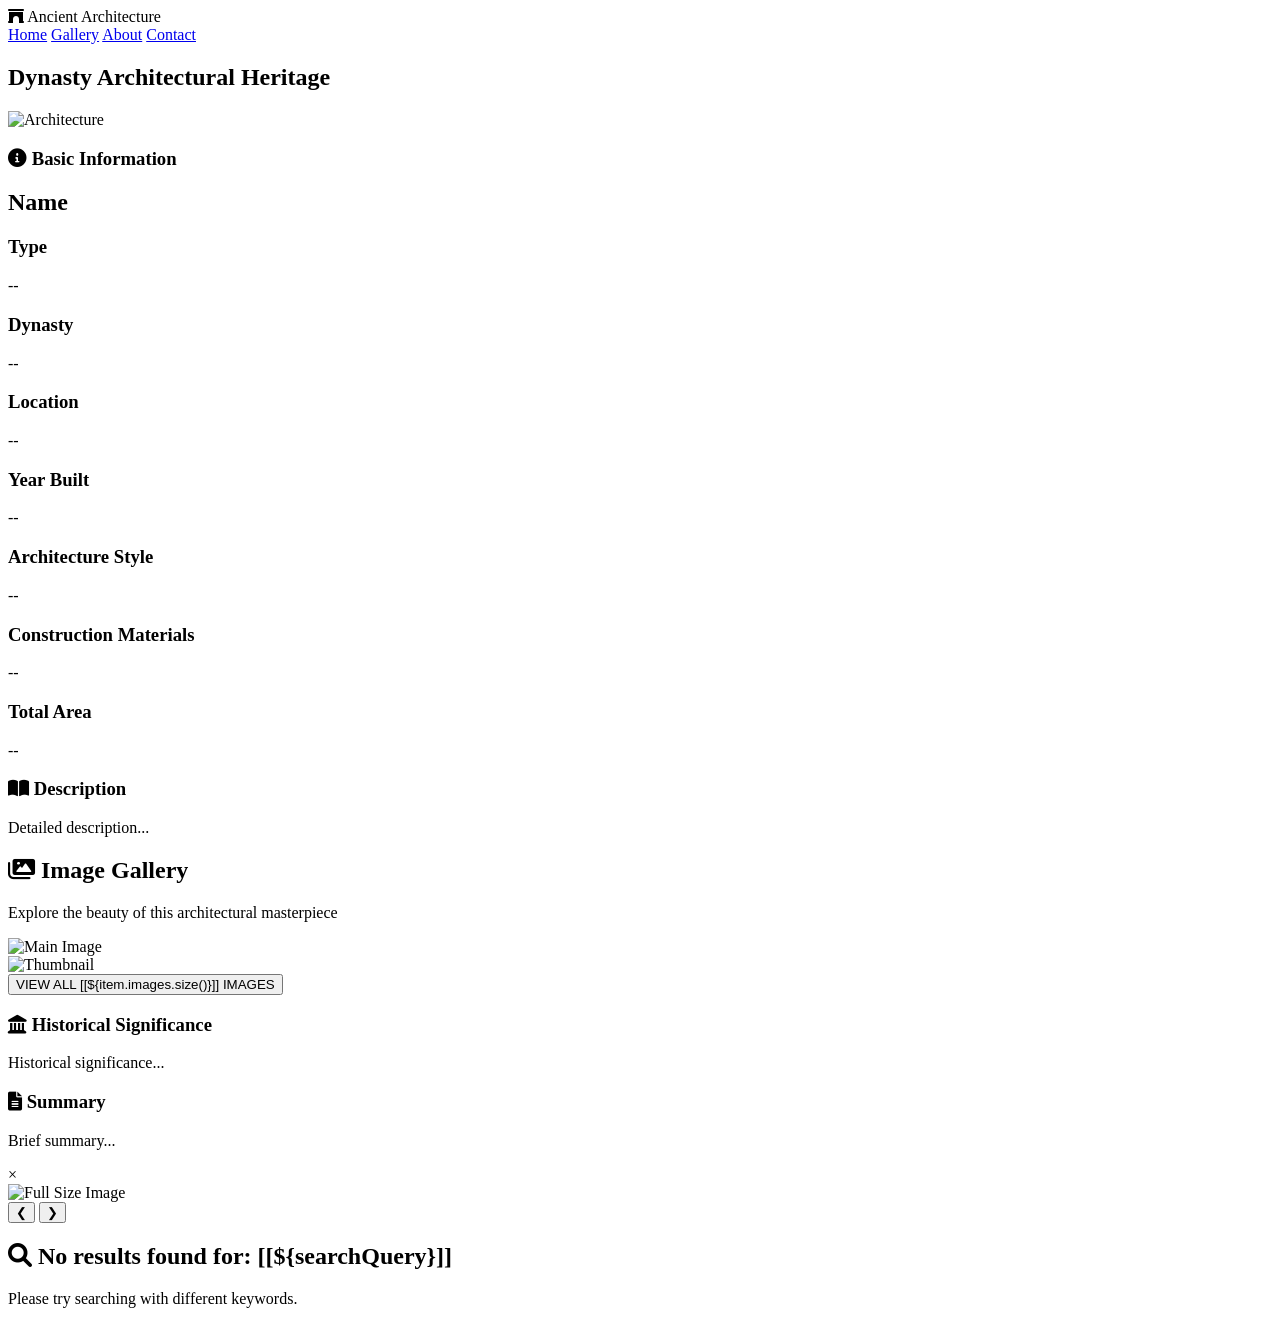
==== src/main/resources/templates/search-result.html @ 61ab2ffa "ancient architecture website" ====
<!DOCTYPE html>
<html xmlns:th="http://www.thymeleaf.org">
    <head>
        <meta charset="UTF-8" />
        <meta name="viewport" content="width=device-width, initial-scale=1.0" />
        <title>Ancient Architecture - Historical Heritage</title>

        <link rel="stylesheet" th:href="@{/css/search.css}" />
        <link rel="stylesheet" href="https://cdnjs.cloudflare.com/ajax/libs/font-awesome/6.0.0/css/all.min.css" />
    </head>
    <body>
        <div class="body_container">
            <section
                class="index_banner"
                th:style="${item != null && item.images != null and not #lists.isEmpty(item.images)} ?
             'background: linear-gradient(rgba(0,0,0,0.5), rgba(0,0,0,0.7)), url(' + ${item.images[0].imageUrl} + ') no-repeat center center / cover; height: 60vh;' :
             'background:#2d2d2d; height:60vh;'"
            >
                <nav class="navBar">
                    <div class="nav-container">
                        <div class="brand">
                            <span class="logo"><i class="fas fa-archway"></i></span>
                            <span class="brand-name">Ancient Architecture</span>
                        </div>
                        <div class="nav-links">
                            <a href="/" class="nav-btn">Home</a>
                            <a href="/gallery" class="nav-btn">Gallery</a>
                            <a href="/about" class="nav-btn">About</a>
                            <a href="/contact" class="nav-btn">Contact</a>
                        </div>
                    </div>
                </nav>

                <h1 class="dynasty-title">
                    <span th:if="${item != null}" th:text="${item.dynasty}">Dynasty</span>
                    <span th:if="${item == null}">Architectural Heritage</span>
                </h1>
            </section>

            <div class="call">
                <div class="info-get" th:if="${item != null}">
                    <div id="imageResults">
                        <img
                            th:src="${item.images != null and not #lists.isEmpty(item.images) ? item.images[0].imageUrl : '/uploads/beijin.jpg'}"
                            alt="Architecture"
                        />
                    </div>
                    <div class="beside-image-result">
                        <div class="detail-card">
                            <h3><i class="fas fa-info-circle"></i> Basic Information</h3>
                            <div class="building-details">
                                <div class="detail-row">
                                    <h2 th:text="${item.chineseName}">Name</h2>
                                </div>
                                <div class="detail-row">
                                    <h3>Type</h3>
                                    <span th:text="${item.buildingType}">--</span>
                                </div>
                                <div class="detail-row">
                                    <h3>Dynasty</h3>
                                    <span th:text="${item.dynasty}">--</span>
                                </div>
                                <div class="detail-row">
                                    <h3>Location</h3>
                                    <span th:text="${item.location}">--</span>
                                </div>
                                <div class="detail-row">
                                    <h3>Year Built</h3>
                                    <span th:text="${item.yearBuild}">--</span>
                                </div>
                                <div class="detail-row">
                                    <h3>Architecture Style</h3>
                                    <span th:text="${item.architectureStyle}">--</span>
                                </div>
                                <div class="detail-row">
                                    <h3>Construction Materials</h3>
                                    <span th:text="${item.constructionMaterials}">--</span>
                                </div>
                                <div class="detail-row">
                                    <h3>Total Area</h3>
                                    <span th:text="${item.totalArea + ' m²'}">--</span>
                                </div>
                            </div>
                        </div>
                    </div>
                </div>

                <div class="detail-card" th:if="${item != null}">
                    <h3><i class="fas fa-book-open"></i> Description</h3>
                    <p th:text="${item.description}">Detailed description...</p>
                </div>

                <div
                    class="gallery-section"
                    th:if="${item != null and item.images != null and not #lists.isEmpty(item.images)}"
                >
                    <div class="gallery-header">
                        <h2><i class="fas fa-images"></i> Image Gallery</h2>
                        <p>Explore the beauty of this architectural masterpiece</p>
                    </div>

                    <div class="gallery-preview-layout">
                        <div class="gallery-main-img">
                            <img
                                th:src="${item.images[0].imageUrl}"
                                alt="Main Image"
                                onclick="openLightbox(document.querySelector('.full-gallery-source .gallery-item'))"
                            />
                        </div>

                        <div class="gallery-thumb-grid">
                            <div th:each="img, stat : ${item.images}" th:if="${stat.index >= 1 && stat.index <= 4}">
                                <img
                                    th:src="${img.imageUrl}"
                                    alt="Thumbnail"
                                    onclick="openLightbox(document.querySelector('.full-gallery-source .gallery-item'))"
                                />
                            </div>
                        </div>
                    </div>

                    <div class="gallery-view-all">
                        <button onclick="openLightbox(document.querySelector('.full-gallery-source .gallery-item'))">
                            VIEW ALL [[${item.images.size()}]] IMAGES
                        </button>
                    </div>
                </div>

                <div
                    class="full-gallery-source"
                    style="display: none"
                    th:if="${item != null and item.images != null and not #lists.isEmpty(item.images)}"
                >
                    <div class="gallery-item" th:each="image, imgStat : ${item.images}" onclick="openLightbox(this)">
                        <img th:src="${image.imageUrl}" />
                        <div class="gallery-caption" th:text="'Image ' + ${imgStat.index + 1}"></div>
                    </div>
                </div>

                <div class="detail-card" th:if="${item != null}">
                    <h3><i class="fas fa-landmark"></i> Historical Significance</h3>
                    <p th:text="${item.historicalSignificance}">Historical significance...</p>
                </div>

                <div class="detail-card" th:if="${item != null}">
                    <h3><i class="fas fa-file-alt"></i> Summary</h3>
                    <p th:text="${item.briefDescription}">Brief summary...</p>
                </div>
            </div>

            <div id="lightbox" class="lightbox" onclick="closeLightbox()">
                <span class="close-lightbox" onclick="closeLightbox()">&times;</span>
                <div class="lightbox-content">
                    <img id="lightbox-img" src="" alt="Full Size Image" />
                    <div id="lightbox-caption" class="lightbox-caption"></div>
                </div>
                <button class="lightbox-prev" onclick="prevImage(event)">&#10094;</button>
                <button class="lightbox-next" onclick="nextImage(event)">&#10095;</button>
            </div>

            <div th:if="${item == null}" class="no-results">
                <h2><i class="fas fa-search"></i> No results found for: [[${searchQuery}]]</h2>
                <p>Please try searching with different keywords.</p>
            </div>
        </div>

        <script>
            window.addEventListener("scroll", function () {
                const nav = document.querySelector(".navBar");
                if (window.scrollY > 50) nav.classList.add("scrolled");
                else nav.classList.remove("scrolled");
            });

            let currentImageIndex = 0;
            let galleryImages = [];

            function openLightbox(element) {
                const allGalleryItems = document.querySelectorAll(".gallery-item");
                galleryImages = [];
                allGalleryItems.forEach((item, index) => {
                    const img = item.querySelector("img");
                    if (img) {
                        galleryImages.push({
                            src: img.src,
                            caption: item.querySelector(".gallery-caption")?.innerText || "Image " + (index + 1),
                        });
                    }
                });
                const clickedImg = element.querySelector("img");
                currentImageIndex = galleryImages.findIndex((img) => img.src === clickedImg.src);
                const lightbox = document.getElementById("lightbox");
                const lightboxImg = document.getElementById("lightbox-img");
                const lightboxCaption = document.getElementById("lightbox-caption");
                lightboxImg.src = galleryImages[currentImageIndex].src;
                lightboxCaption.innerText = galleryImages[currentImageIndex].caption;
                lightbox.classList.add("active");
                document.body.style.overflow = "hidden";
            }

            function closeLightbox() {
                document.getElementById("lightbox").classList.remove("active");
                document.body.style.overflow = "";
            }

            function nextImage(event) {
                event.stopPropagation();
                currentImageIndex = (currentImageIndex + 1) % galleryImages.length;
                document.getElementById("lightbox-img").src = galleryImages[currentImageIndex].src;
                document.getElementById("lightbox-caption").innerText = galleryImages[currentImageIndex].caption;
            }

            function prevImage(event) {
                event.stopPropagation();
                currentImageIndex = (currentImageIndex - 1 + galleryImages.length) % galleryImages.length;
                document.getElementById("lightbox-img").src = galleryImages[currentImageIndex].src;
                document.getElementById("lightbox-caption").innerText = galleryImages[currentImageIndex].caption;
            }

            document.addEventListener("keydown", function (e) {
                const lightbox = document.getElementById("lightbox");
                if (lightbox.classList.contains("active")) {
                    if (e.key === "ArrowRight") nextImage(e);
                    if (e.key === "ArrowLeft") prevImage(e);
                    if (e.key === "Escape") closeLightbox();
                }
            });
        </script>
    </body>
</html>
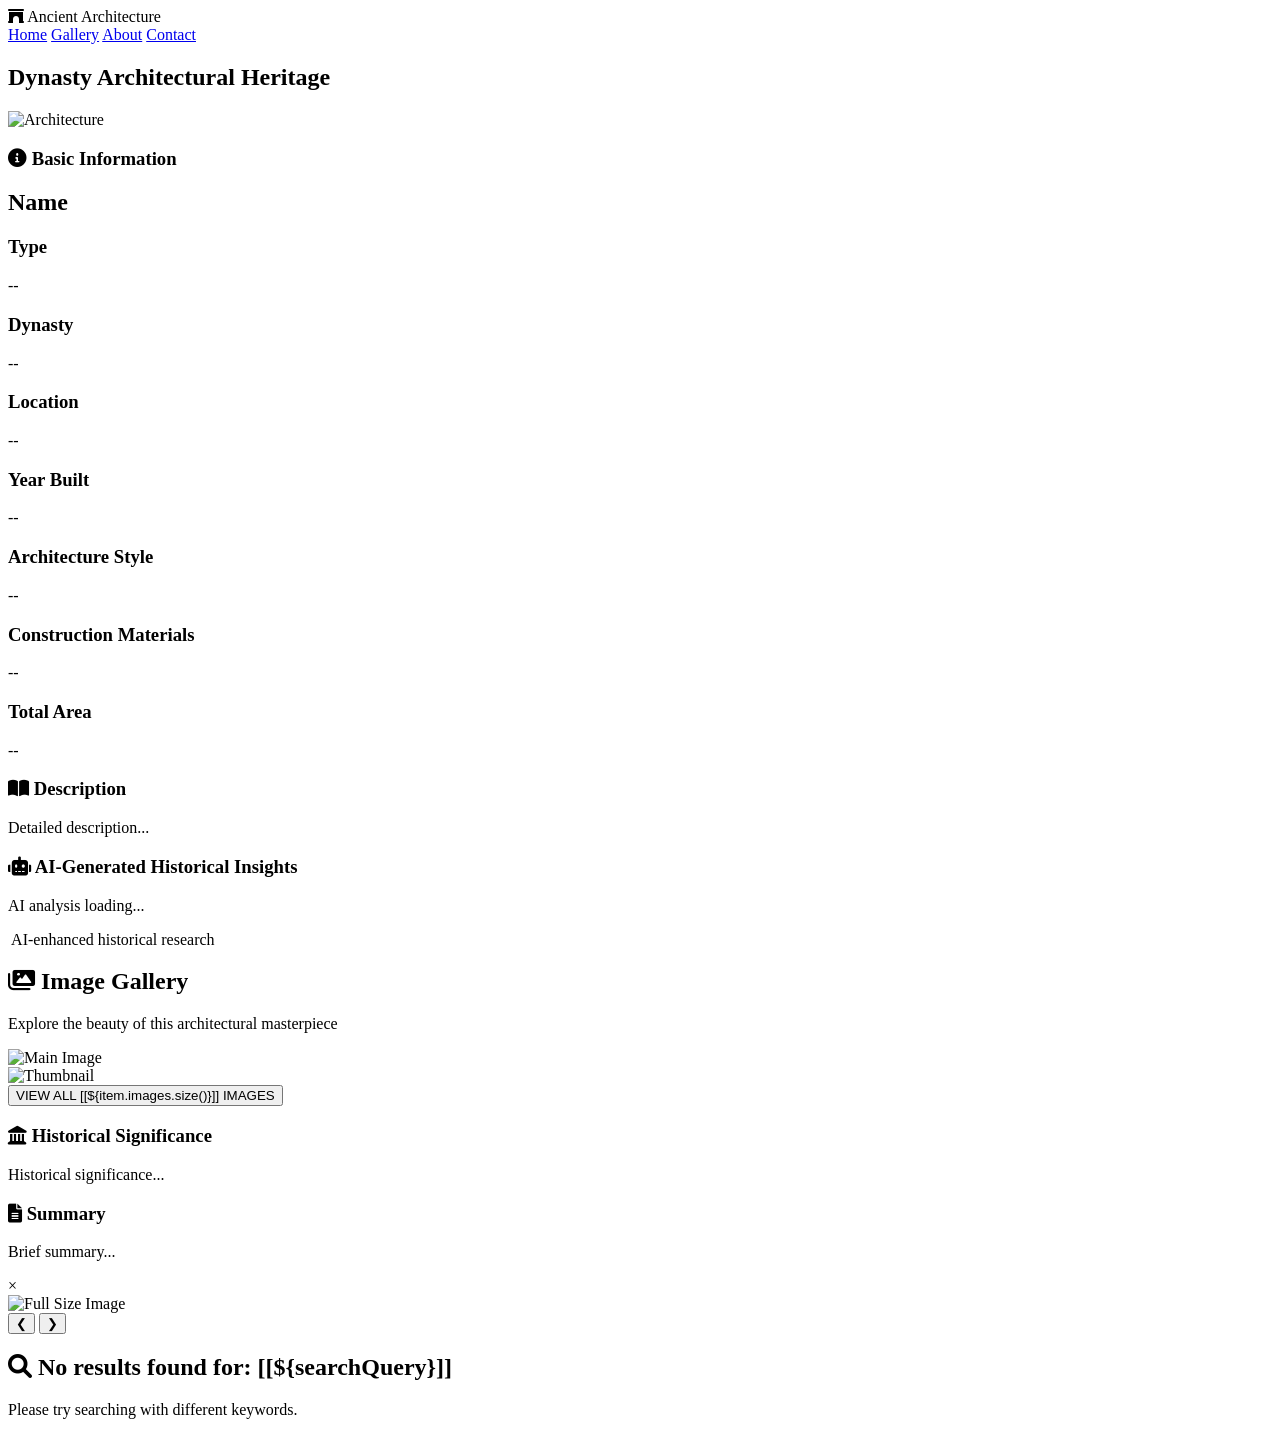
==== commit 607ef144: "add new features ai generate analysis of historical update" ====
--- a/src/main/resources/templates/search-result.html
+++ b/src/main/resources/templates/search-result.html
@@ -90,6 +90,12 @@
                     <p th:text="${item.description}">Detailed description...</p>
                 </div>
 
+                <div class="detail-card ai-insight-card" th:if="${aiInsight != null}">
+                    <h3><i class="fas fa-robot"></i> AI-Generated Historical Insights</h3>
+                    <p th:text="${aiInsight}">AI analysis loading...</p>
+                    <div class="ai-note"><i class="fas fa-shield-halved"></i> AI-enhanced historical research</div>
+                </div>
+                
                 <div
                     class="gallery-section"
                     th:if="${item != null and item.images != null and not #lists.isEmpty(item.images)}"
